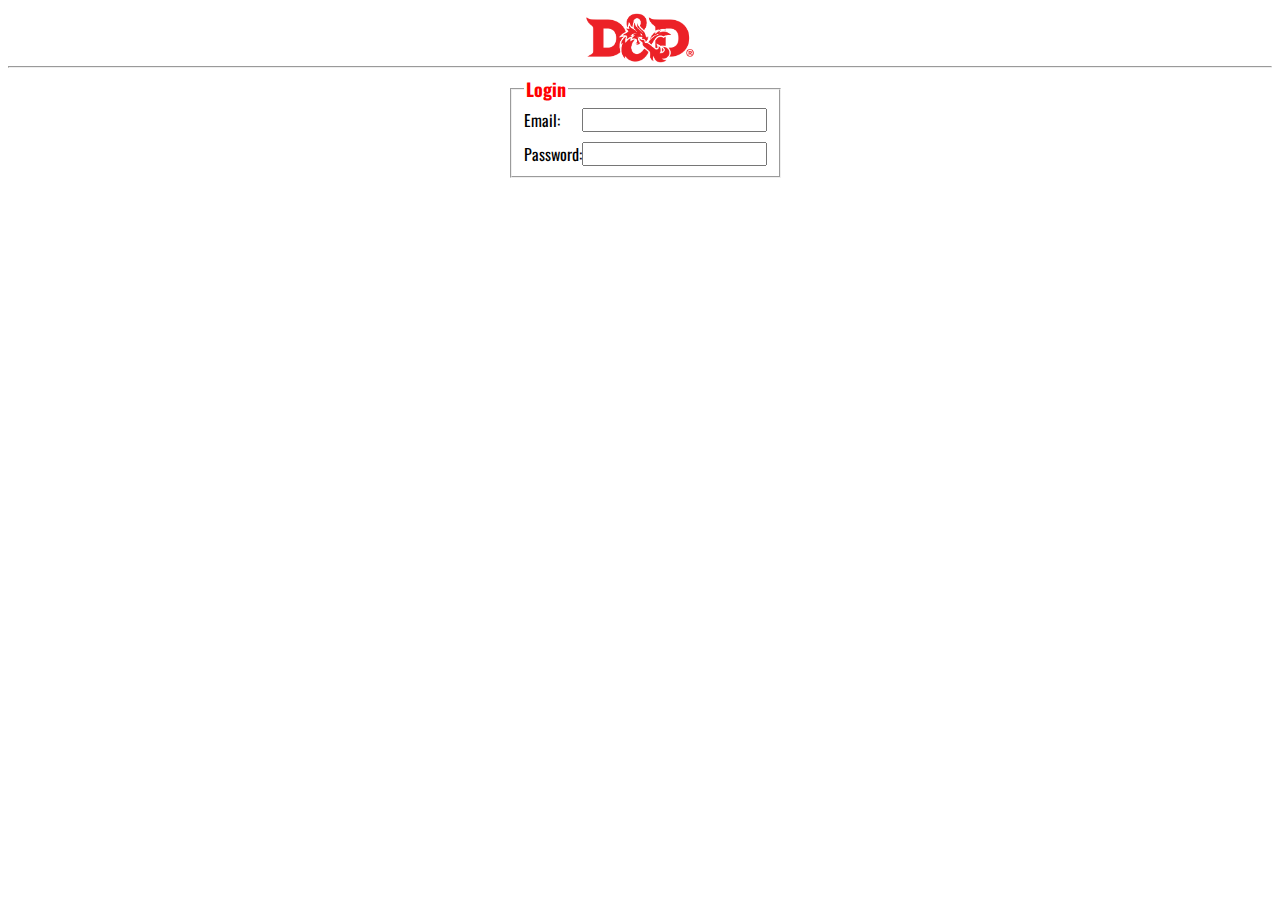
==== src/main/webapp/index.html @ 2ed5b521 "inlogscherm, kleine aanpassingen" ====
<!DOCTYPE html>
<html lang="en">
<head>
    <meta charset="UTF-8">
    <title>Login</title>
    <link rel="shortcut icon" type="image/jpg" href="assets/favicon.ico"/>
    <link rel="stylesheet" href="css/account.css" type="text/css"/>
<!--    <script type="application/javascript" src="js/addcharacter.js"></script>-->
    <link rel="preconnect" href="https://fonts.gstatic.com">
    <link href="https://fonts.googleapis.com/css2?family=Oswald&display=swap" rel="stylesheet">
</head>
<body>
    <div class="row">
        <div class="column">
            <img src="assets/dnd.png" id="dndlogo" alt="dndlogo">
        </div>
    </div>
    <hr>
    <div id="logincontainer">
        <form id="loginform">
            <fieldset>
                <legend>Login</legend>
                <div id="formgrid">
                    <label for="email">Email:</label>
                    <input id="email" type="email" name="email">
                    <label for="password">Password:</label>
                    <input id="password" type="password" name="password">
                </div>
            </fieldset>
        </form>
    </div>
</body>
</html>
---- src/main/webapp/css/account.css ----
.row {
    height: 50px;
}

.column {
    text-align: center;
}

h1 {
    text-align: center;
    color: red;
}

#dndlogo {
    width: 120px;
}

#logincontainer {
    padding: 0px 400px;
    margin: 0px 100px
}

legend {
    font-weight: bold;
    font-size: large;
    color: red;
}

#formgrid {
    display: grid;
    grid-template-columns: 1fr 3fr;
    row-gap: 10px;
}

body {
    font-family: 'Oswald', sans-serif;
}
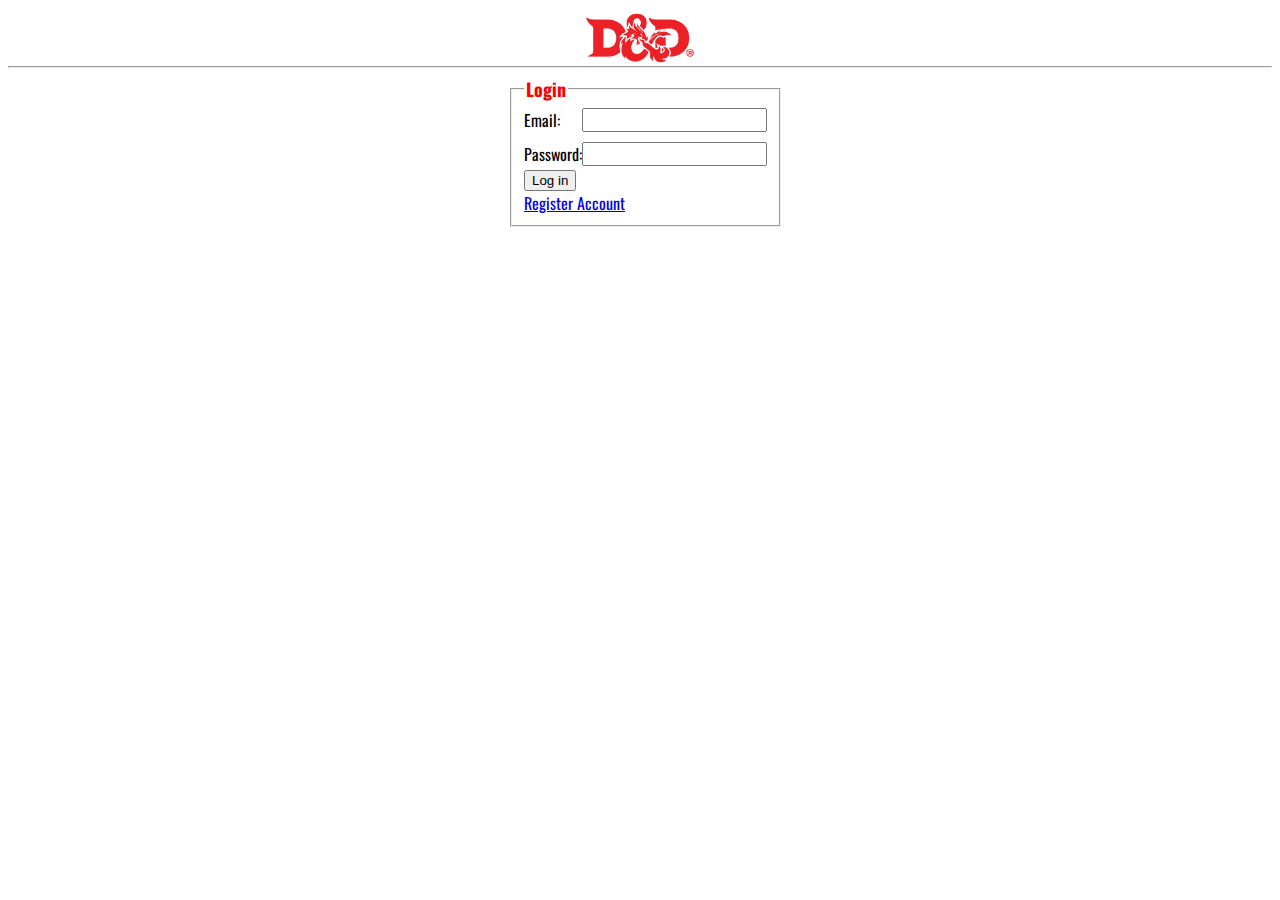
==== commit 0f00248f: "Sprint 3 aanpassingen gemaakt" ====
--- a/src/main/webapp/index.html
+++ b/src/main/webapp/index.html
@@ -5,7 +5,7 @@
     <title>Login</title>
     <link rel="shortcut icon" type="image/jpg" href="assets/favicon.ico"/>
     <link rel="stylesheet" href="css/account.css" type="text/css"/>
-<!--    <script type="application/javascript" src="js/addcharacter.js"></script>-->
+    <script type="application/javascript" src="js/login.js"></script>
     <link rel="preconnect" href="https://fonts.gstatic.com">
     <link href="https://fonts.googleapis.com/css2?family=Oswald&display=swap" rel="stylesheet">
 </head>
@@ -26,8 +26,12 @@
                     <label for="password">Password:</label>
                     <input id="password" type="password" name="password">
                 </div>
+                <div id="buttongrid">
+                    <input type="button" id="loginbutton" value="Log in" onclick="login()"><br>
+                    <a href="registeraccount.html" id="registeracc">Register Account</a>
+                </div>
             </fieldset>
         </form>
     </div>
 </body>
-</html>+</html>
